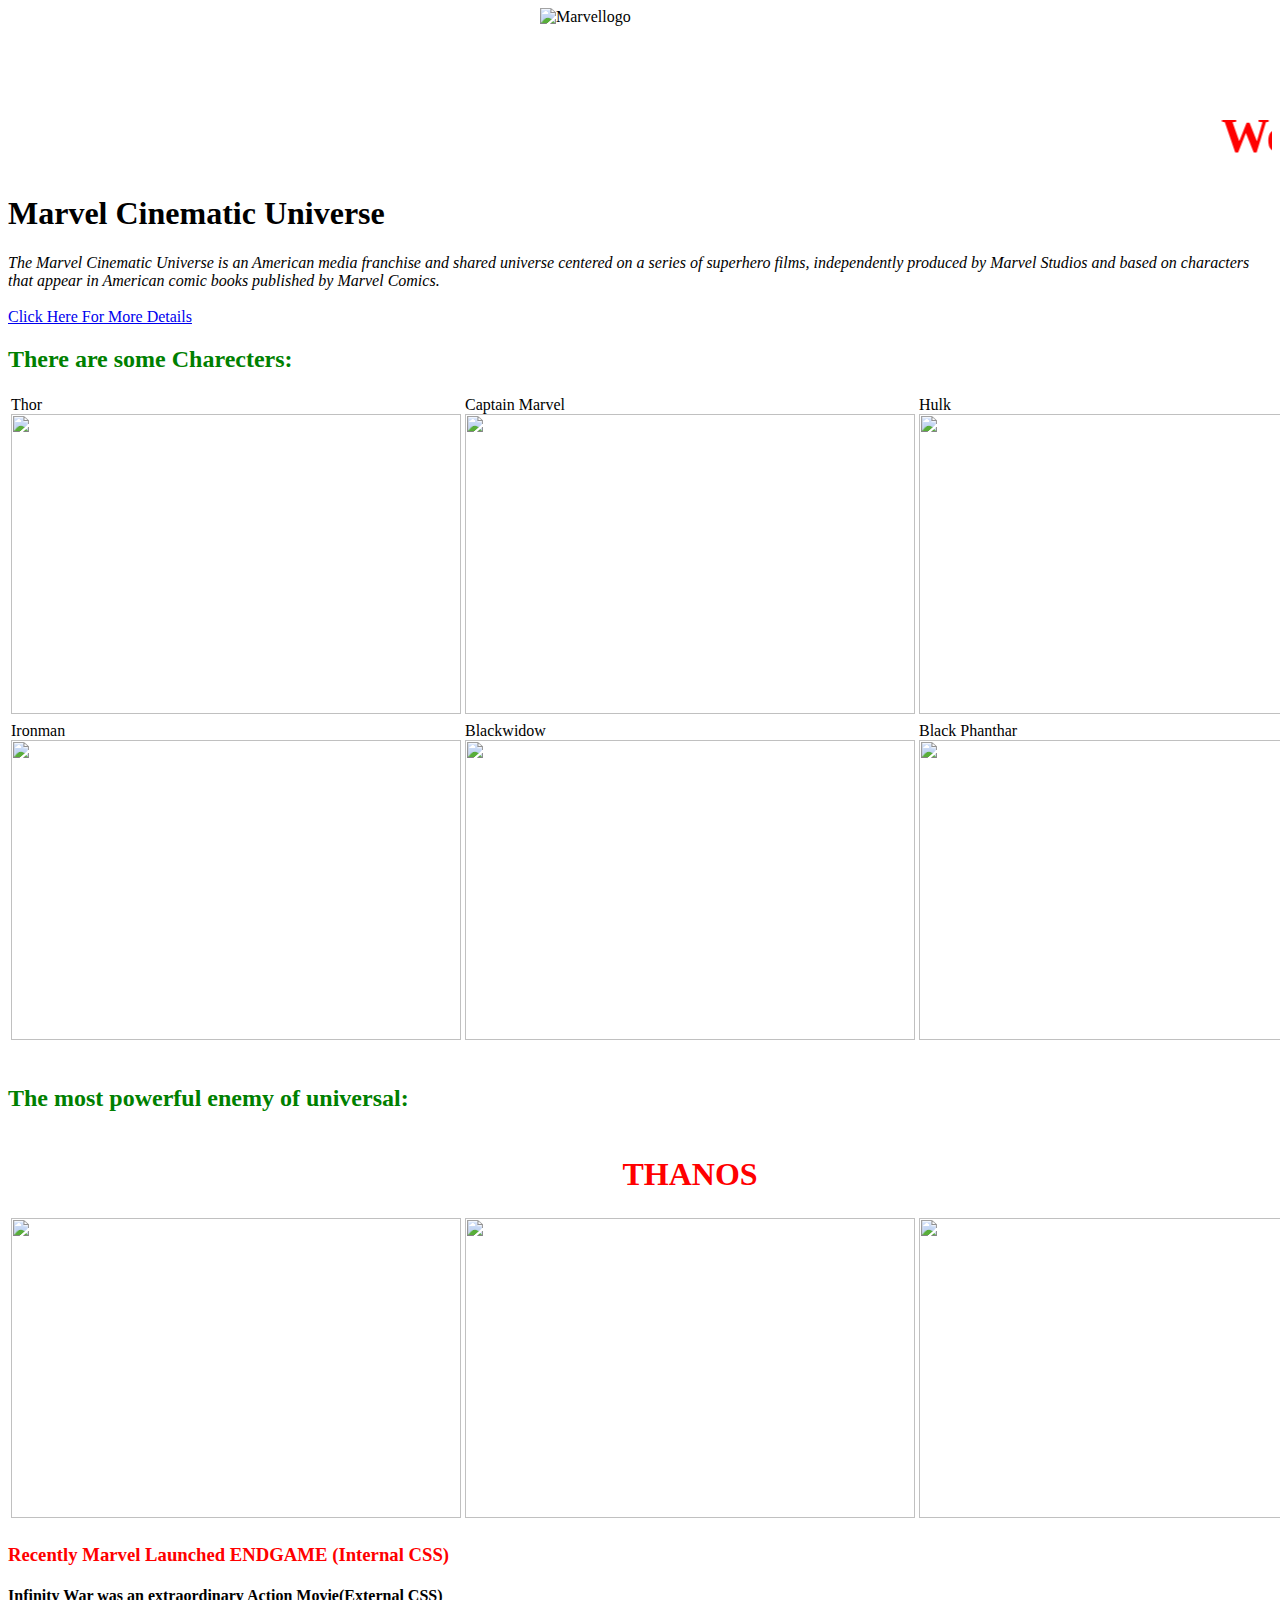
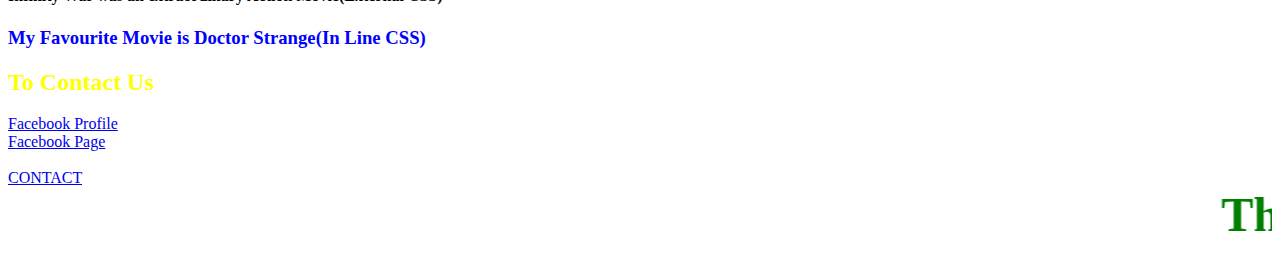
==== index.html @ c95aab2d "Update index.html" ====
<!DOCTYPE html>
<html lang="en">
<head>
	<meta charset="UTF-8">
	<title>Marvel</title>
	<link rel="stylesheet" href="css/style.css">
	<style type="text/css">
		h3{
			color: red;
		}
	</style>
</head>
<body>
	<img src="images/MarvelLogo.jpg"width="200"height="100"style="display:block;margin-left :auto; margin-right: auto;" alt="Marvellogo">
	<font face=Adobe Gothic std font size="10" font color="Red"><b><marquee>Welcome to Marvel Comics. </marquee></b></font>
	<h1>Marvel Cinematic Universe</h1>
	<i>The Marvel Cinematic Universe is an American media franchise and shared universe centered on a series of superhero films, independently produced by Marvel Studios and based on characters that appear in American comic books published by Marvel Comics.</i><br><br>
	<a href="https://en.wikipedia.org/wiki/Marvel_Cinematic_Universe"target="Black">Click Here For More Details </a>
	<h2 style="color: green">There are some Charecters:</h2>
	<table>
		<tr><td>Thor <img src="images/thor.jpg" width="450"height="300"></td>
		<td> Captain Marvel<img src="images/captain.jpg" width="450"height="300"></td>
		<td>Hulk <img src="images/hulk.jpg" width="450"height="300"></td></tr>
		<tr><td>Ironman <img src="images/ironman.jpg" width="450"height="300"></td>
		<td>Blackwidow <img src="images/widow.jpg" width="450"height="300"></td>
		<td>Black Phanthar <img src="images/panthar.jpg" width="450"height="300"></td></tr>
	</table><br>
	<h2 style="color: green"> The most powerful enemy of universal:</h2>
	<table>
		<th colspan="03"><H1 style="color: red" >THANOS</H1></th>
		<tr><td> <img src="images/thanos.jpg" width="450"height="300"></td>
		<td><img src="images/thanos1.jpg" width="450"height="300"></td>
		<td><img src="images/thanos2.jpg" width="450"height="300"></td></tr>
	</table>
	<h3>Recently Marvel Launched ENDGAME (Internal CSS)</h3>
	<h4> Infinity War was an extraordinary Action Movie(External CSS) </h4>
	<h3 style="color: blue">My Favourite Movie is Doctor Strange(In Line CSS)</h3>
	<h2 style="color: yellow"> To Contact Us </h2>
	<a href="https://www.facebook.com/md.mehedi.7906"target="Black">Facebook Profile</a>
	<br>
	<a href="https://www.facebook.com/Md-IK-Mehedi-319355335408078/"target="Black">Facebook Page</a><br><br>
	<a href="contact.html"target="Black">CONTACT</a>
	<font face=Adobe Gothic std font size="10" font color="green"><b><marquee>Thanks For With Us</marquee></b></font>

</body>
</html>
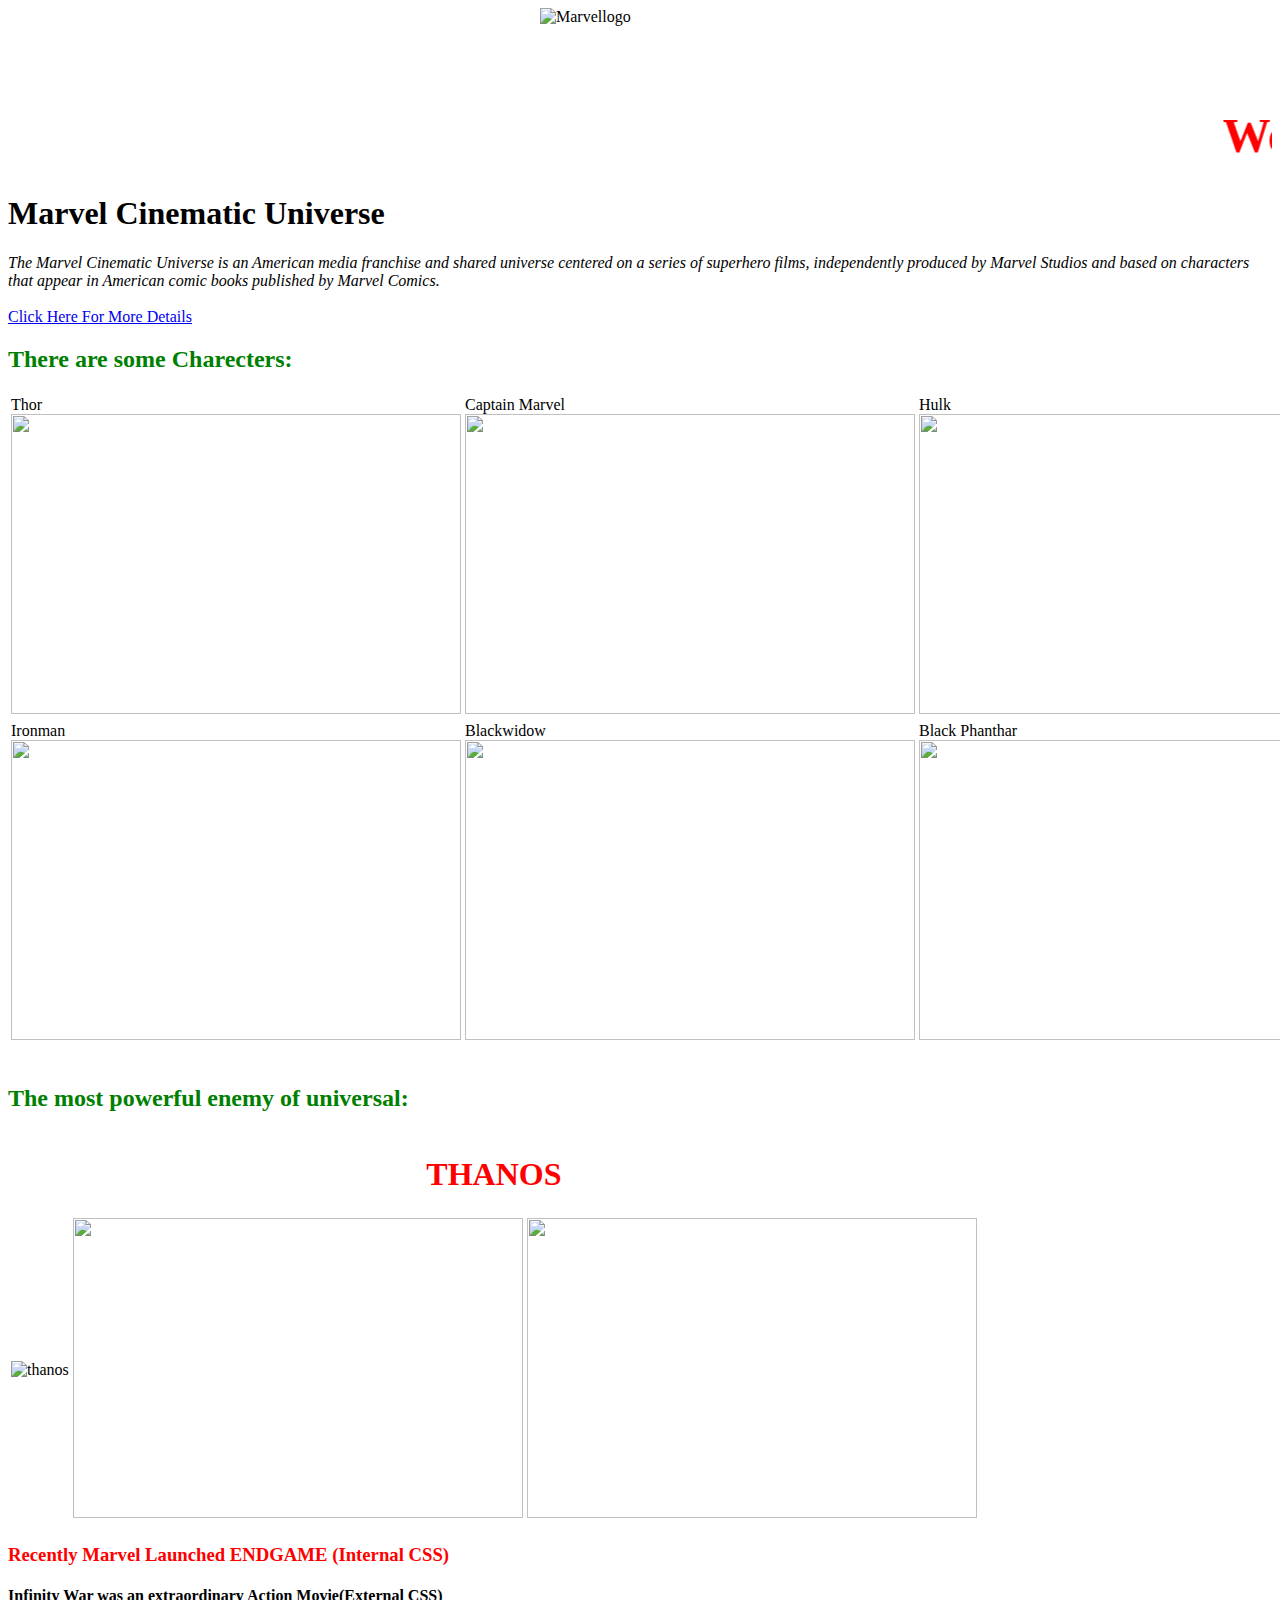
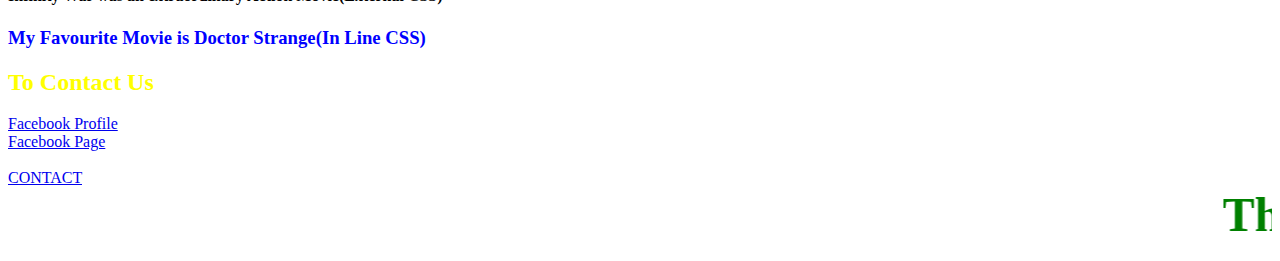
==== commit 4d5810dc: "Update index.html" ====
--- a/index.html
+++ b/index.html
@@ -28,7 +28,7 @@
 	<h2 style="color: green"> The most powerful enemy of universal:</h2>
 	<table>
 		<th colspan="03"><H1 style="color: red" >THANOS</H1></th>
-		<tr><td> <img src="images/thanos.jpg" width="450"height="300"></td>
+		<tr><td> <img src="images/thanos.jpg" width="450"height="300" alt="thanos"></td>
 		<td><img src="images/thanos1.jpg" width="450"height="300"></td>
 		<td><img src="images/thanos2.jpg" width="450"height="300"></td></tr>
 	</table>
